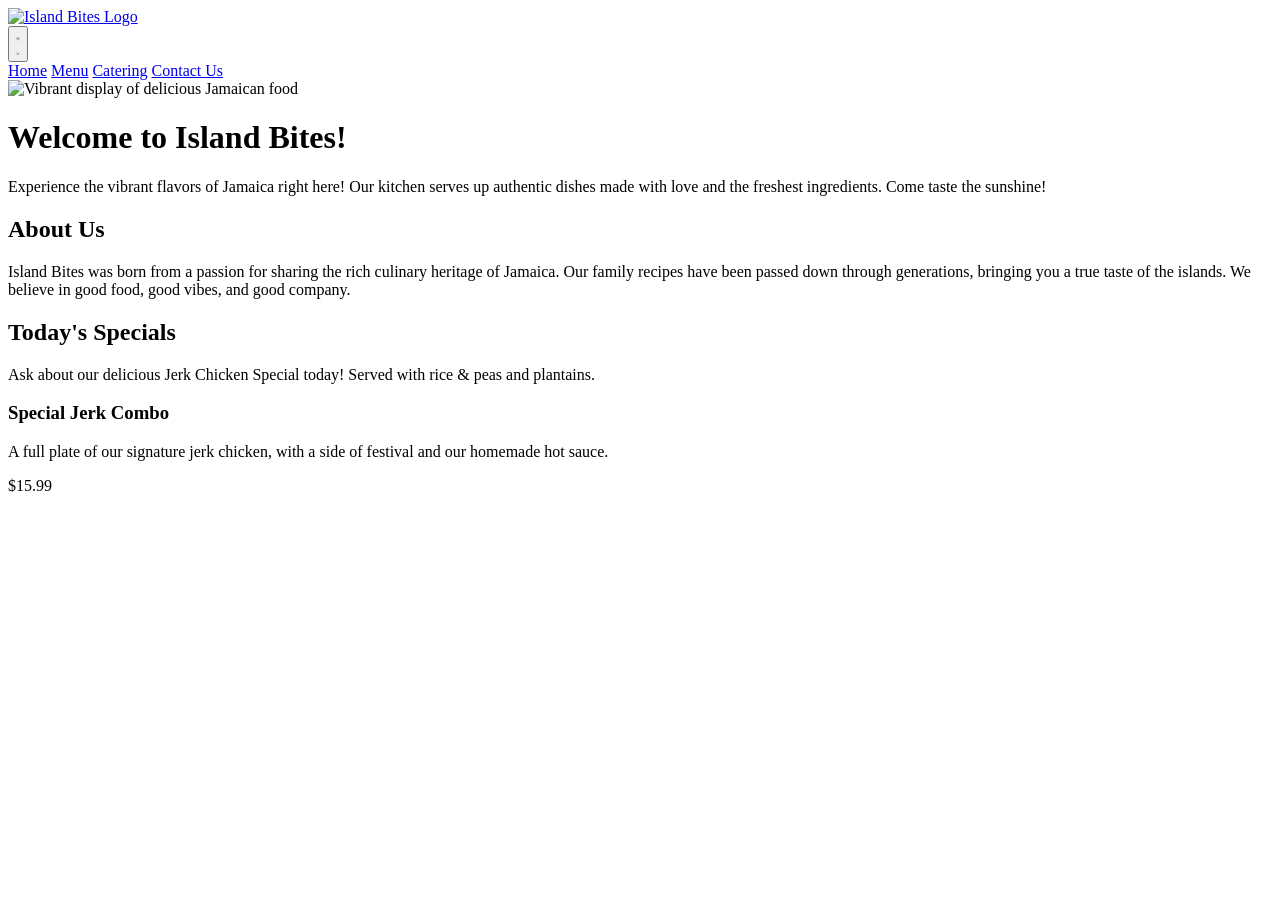
==== index.html @ 13f83a21 "I've updated the map embed on your contact page. - I replaced the previous map embed, which included" ====
<!DOCTYPE html>
<html lang="en">
<head>
    <meta charset="UTF-8">
    <meta name="viewport" content="width=device-width, initial-scale=1.0">
    <title>Jamaican Restaurant - Home</title>
    <script src="https://cdn.tailwindcss.com"></script>
    <style>
      :root {
        --brand-red: #B91C1C; /* Tailwind red-700 */
        --brand-yellow: #F59E0B; /* Tailwind amber-500 */
        --brand-green: #15803D; /* Tailwind green-700 */
        --brand-black: #000000; /* Black */
        --brand-text-dark: #1F2937; /* Tailwind gray-800 */
        --brand-nav-link: #FFFFFF; /* White */
        --brand-bg-light: #F9FAFB; /* Tailwind gray-50 */
      }
    </style>
</head>
<body class="bg-white text-[var(--brand-text-dark)] font-sans">
<nav class="bg-[var(--brand-red)] p-4 sticky top-0 z-50">
    <div class="container mx-auto flex justify-between items-center">
        <a href="index.html" class="flex-shrink-0">
            <img src="images/logo.png" alt="Island Bites Logo" class="h-10 md:h-12 w-auto">
        </a>
        <div class="md:hidden">
            <button id="hamburger-button" class="text-[var(--brand-nav-link)] focus:outline-none">
                <svg id="hamburger-icon-open" class="w-6 h-6" fill="none" stroke="currentColor" viewBox="0 0 24 24" xmlns="http://www.w3.org/2000/svg"><path stroke-linecap="round" stroke-linejoin="round" stroke-width="2" d="M4 6h16M4 12h16m-7 6h7"></path></svg>
                <svg id="hamburger-icon-close" class="w-6 h-6 hidden" fill="none" stroke="currentColor" viewBox="0 0 24 24" xmlns="http://www.w3.org/2000/svg"><path stroke-linecap="round" stroke-linejoin="round" stroke-width="2" d="M6 18L18 6M6 6l12 12"></path></svg>
            </button>
        </div>
        <div id="mobile-menu" class="hidden absolute md:static top-[68px] left-0 w-full md:w-auto md:flex md:items-center md:space-x-4 bg-[var(--brand-red)] md:bg-transparent shadow-md md:shadow-none rounded-b-lg md:rounded-none py-2 md:py-0 z-40">
            <a href="index.html" class="block md:inline-block text-[var(--brand-nav-link)] hover:text-[var(--brand-yellow)] px-4 py-2 md:px-2">Home</a>
            <a href="menu.html" class="block md:inline-block text-[var(--brand-nav-link)] hover:text-[var(--brand-yellow)] px-4 py-2 md:px-2">Menu</a>
            <a href="catering.html" class="block md:inline-block text-[var(--brand-nav-link)] hover:text-[var(--brand-yellow)] px-4 py-2 md:px-2">Catering</a>
            <a href="contact.html" class="block md:inline-block text-[var(--brand-nav-link)] hover:text-[var(--brand-yellow)] px-4 py-2 md:px-2">Contact Us</a>
        </div>
    </div>
</nav>

    <div class="container mx-auto p-4 md:p-8 shadow-lg bg-white my-4">
        <img src="images/home_banner.jpg" alt="Vibrant display of delicious Jamaican food" class="w-full h-48 md:h-64 lg:h-80 object-cover rounded-lg shadow-md mb-8">
        <h1 class="text-4xl font-bold text-[var(--brand-red)] mb-6 text-center">Welcome to Island Bites!</h1>
        <p class="text-lg text-center mb-8">Experience the vibrant flavors of Jamaica right here! Our kitchen serves up authentic dishes made with love and the freshest ingredients. Come taste the sunshine!</p>

        <section id="about-us" class="mb-8 md:mb-12">
            <h2 class="text-3xl font-semibold text-[var(--brand-red)] mb-4 border-b-2 border-[var(--brand-yellow)] pb-2">About Us</h2>
            <p class="leading-relaxed mb-4">Island Bites was born from a passion for sharing the rich culinary heritage of Jamaica. Our family recipes have been passed down through generations, bringing you a true taste of the islands. We believe in good food, good vibes, and good company.</p>
        </section>

        <section id="specials" class="mb-8 md:mb-12">
            <h2 class="text-3xl font-semibold text-[var(--brand-red)] mb-4 border-b-2 border-[var(--brand-yellow)] pb-2">Today's Specials</h2>
            <p class="leading-relaxed mb-4">Ask about our delicious Jerk Chicken Special today! Served with rice & peas and plantains.</p>
            <div class="bg-[var(--brand-bg-light)] p-6 rounded-lg shadow-md border-l-4 border-[var(--brand-green)]">
                <h3 class="text-2xl font-bold text-[var(--brand-red)] mb-2">Special Jerk Combo</h3>
                <p class="mb-2">A full plate of our signature jerk chicken, with a side of festival and our homemade hot sauce.</p>
                <p class="font-semibold text-lg">$15.99</p>
            </div>
        </section>
    </div>
    <script src="script.js"></script>
</body>
</html>
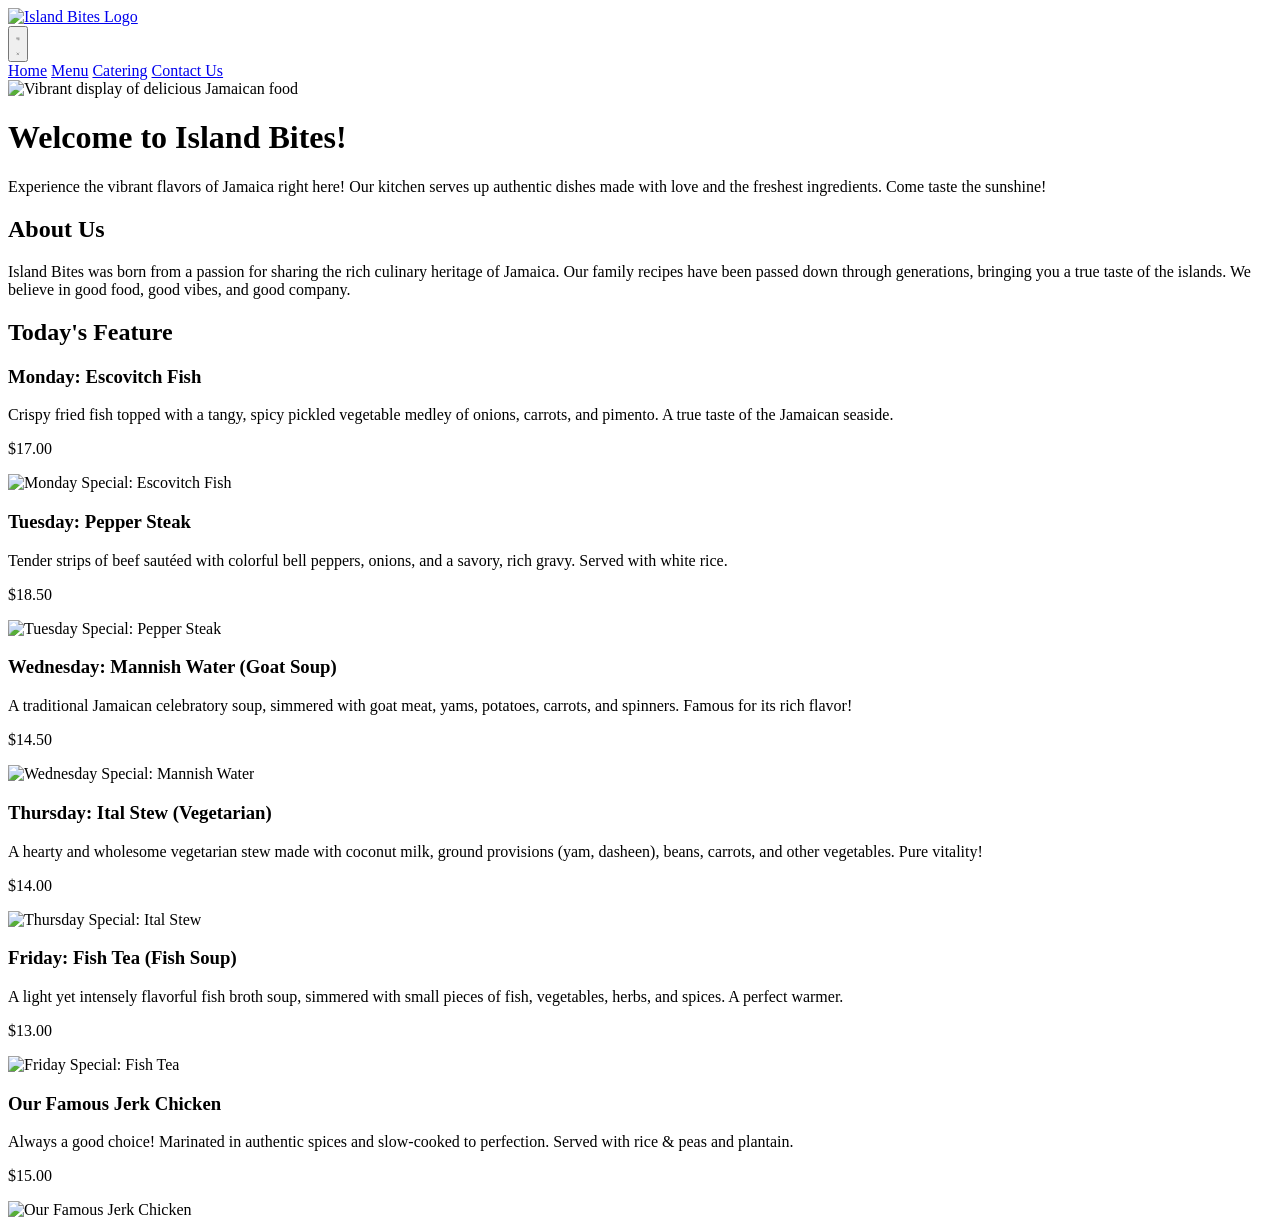
==== commit 6b7e66a9: "Redesign layout for 'Today's Feature' specials on homepage. - Updates each daily special item in ind" ====
--- a/index.html
+++ b/index.html
@@ -49,12 +49,76 @@
         </section>
 
         <section id="specials" class="mb-8 md:mb-12">
-            <h2 class="text-3xl font-semibold text-[var(--brand-red)] mb-4 border-b-2 border-[var(--brand-yellow)] pb-2">Today's Specials</h2>
-            <p class="leading-relaxed mb-4">Ask about our delicious Jerk Chicken Special today! Served with rice & peas and plantains.</p>
-            <div class="bg-[var(--brand-bg-light)] p-6 rounded-lg shadow-md border-l-4 border-[var(--brand-green)]">
-                <h3 class="text-2xl font-bold text-[var(--brand-red)] mb-2">Special Jerk Combo</h3>
-                <p class="mb-2">A full plate of our signature jerk chicken, with a side of festival and our homemade hot sauce.</p>
-                <p class="font-semibold text-lg">$15.99</p>
+            <h2 class="text-3xl font-semibold text-[var(--brand-red)] mb-6 border-b-2 border-[var(--brand-yellow)] pb-3 text-center">Today's Feature</h2>
+            <!-- MONDAY -->
+            <div id="special-monday" class="daily-special hidden bg-[var(--brand-bg-light)] p-4 md:p-6 rounded-lg shadow-lg border-l-4 border-[var(--brand-green)] mb-6 flex flex-col md:flex-row items-center md:space-x-6">
+                <div class="flex-grow text-center md:text-left w-full md:w-auto mb-4 md:mb-0 order-2 md:order-1"> 
+                    <h3 class="text-2xl md:text-3xl font-bold text-[var(--brand-red)] mb-2">Monday: Escovitch Fish</h3>
+                    <p class="text-sm text-[var(--brand-text-dark)] opacity-90 mb-3">Crispy fried fish topped with a tangy, spicy pickled vegetable medley of onions, carrots, and pimento. A true taste of the Jamaican seaside.</p>
+                    <p class="font-semibold text-xl md:text-2xl text-[var(--brand-red)] mt-2">$17.00</p> 
+                </div>
+                <div class="w-full md:w-1/3 lg:w-1/4 flex-shrink-0 order-1 md:order-2"> 
+                    <img src="images/escovitch_fish.jpg" alt="Monday Special: Escovitch Fish" class="w-full h-48 md:h-56 object-cover rounded-md shadow"> 
+                </div>
+            </div>
+
+            <!-- TUESDAY -->
+            <div id="special-tuesday" class="daily-special hidden bg-[var(--brand-bg-light)] p-4 md:p-6 rounded-lg shadow-lg border-l-4 border-[var(--brand-green)] mb-6 flex flex-col md:flex-row items-center md:space-x-6">
+                <div class="flex-grow text-center md:text-left w-full md:w-auto mb-4 md:mb-0 order-2 md:order-1">
+                    <h3 class="text-2xl md:text-3xl font-bold text-[var(--brand-red)] mb-2">Tuesday: Pepper Steak</h3>
+                    <p class="text-sm text-[var(--brand-text-dark)] opacity-90 mb-3">Tender strips of beef sautéed with colorful bell peppers, onions, and a savory, rich gravy. Served with white rice.</p>
+                    <p class="font-semibold text-xl md:text-2xl text-[var(--brand-red)] mt-2">$18.50</p>
+                </div>
+                <div class="w-full md:w-1/3 lg:w-1/4 flex-shrink-0 order-1 md:order-2">
+                    <img src="images/pepper_steak.jpg" alt="Tuesday Special: Pepper Steak" class="w-full h-48 md:h-56 object-cover rounded-md shadow">
+                </div>
+            </div>
+
+            <!-- WEDNESDAY -->
+            <div id="special-wednesday" class="daily-special hidden bg-[var(--brand-bg-light)] p-4 md:p-6 rounded-lg shadow-lg border-l-4 border-[var(--brand-green)] mb-6 flex flex-col md:flex-row items-center md:space-x-6">
+                <div class="flex-grow text-center md:text-left w-full md:w-auto mb-4 md:mb-0 order-2 md:order-1">
+                    <h3 class="text-2xl md:text-3xl font-bold text-[var(--brand-red)] mb-2">Wednesday: Mannish Water (Goat Soup)</h3>
+                    <p class="text-sm text-[var(--brand-text-dark)] opacity-90 mb-3">A traditional Jamaican celebratory soup, simmered with goat meat, yams, potatoes, carrots, and spinners. Famous for its rich flavor!</p>
+                    <p class="font-semibold text-xl md:text-2xl text-[var(--brand-red)] mt-2">$14.50</p>
+                </div>
+                <div class="w-full md:w-1/3 lg:w-1/4 flex-shrink-0 order-1 md:order-2">
+                    <img src="images/mannish_water.jpg" alt="Wednesday Special: Mannish Water" class="w-full h-48 md:h-56 object-cover rounded-md shadow">
+                </div>
+            </div>
+
+            <!-- THURSDAY -->
+            <div id="special-thursday" class="daily-special hidden bg-[var(--brand-bg-light)] p-4 md:p-6 rounded-lg shadow-lg border-l-4 border-[var(--brand-green)] mb-6 flex flex-col md:flex-row items-center md:space-x-6">
+                <div class="flex-grow text-center md:text-left w-full md:w-auto mb-4 md:mb-0 order-2 md:order-1">
+                    <h3 class="text-2xl md:text-3xl font-bold text-[var(--brand-red)] mb-2">Thursday: Ital Stew (Vegetarian)</h3>
+                    <p class="text-sm text-[var(--brand-text-dark)] opacity-90 mb-3">A hearty and wholesome vegetarian stew made with coconut milk, ground provisions (yam, dasheen), beans, carrots, and other vegetables. Pure vitality!</p>
+                    <p class="font-semibold text-xl md:text-2xl text-[var(--brand-red)] mt-2">$14.00</p>
+                </div>
+                <div class="w-full md:w-1/3 lg:w-1/4 flex-shrink-0 order-1 md:order-2">
+                    <img src="images/ital_stew.jpg" alt="Thursday Special: Ital Stew" class="w-full h-48 md:h-56 object-cover rounded-md shadow">
+                </div>
+            </div>
+
+            <!-- FRIDAY -->
+            <div id="special-friday" class="daily-special hidden bg-[var(--brand-bg-light)] p-4 md:p-6 rounded-lg shadow-lg border-l-4 border-[var(--brand-green)] mb-6 flex flex-col md:flex-row items-center md:space-x-6">
+                <div class="flex-grow text-center md:text-left w-full md:w-auto mb-4 md:mb-0 order-2 md:order-1">
+                    <h3 class="text-2xl md:text-3xl font-bold text-[var(--brand-red)] mb-2">Friday: Fish Tea (Fish Soup)</h3>
+                    <p class="text-sm text-[var(--brand-text-dark)] opacity-90 mb-3">A light yet intensely flavorful fish broth soup, simmered with small pieces of fish, vegetables, herbs, and spices. A perfect warmer.</p>
+                    <p class="font-semibold text-xl md:text-2xl text-[var(--brand-red)] mt-2">$13.00</p>
+                </div>
+                <div class="w-full md:w-1/3 lg:w-1/4 flex-shrink-0 order-1 md:order-2">
+                    <img src="images/fish_tea.jpg" alt="Friday Special: Fish Tea" class="w-full h-48 md:h-56 object-cover rounded-md shadow">
+                </div>
+            </div>
+            
+            <div id="special-default" class="daily-special hidden bg-[var(--brand-bg-light)] p-4 md:p-6 rounded-lg shadow-lg border-l-4 border-[var(--brand-green)] mb-6 flex flex-col md:flex-row items-center md:space-x-6">
+                <div class="flex-grow text-center md:text-left w-full md:w-auto mb-4 md:mb-0 order-2 md:order-1">
+                    <h3 class="text-2xl md:text-3xl font-bold text-[var(--brand-red)] mb-2">Our Famous Jerk Chicken</h3>
+                    <p class="text-sm text-[var(--brand-text-dark)] opacity-90 mb-3">Always a good choice! Marinated in authentic spices and slow-cooked to perfection. Served with rice & peas and plantain.</p>
+                    <p class="font-semibold text-xl md:text-2xl text-[var(--brand-red)] mt-2">$15.00</p>
+                </div>
+                <div class="w-full md:w-1/3 lg:w-1/4 flex-shrink-0 order-1 md:order-2">
+                    <img src="images/jerk_chicken_special.jpg" alt="Our Famous Jerk Chicken" class="w-full h-48 md:h-56 object-cover rounded-md shadow">
+                </div>
             </div>
         </section>
     </div>
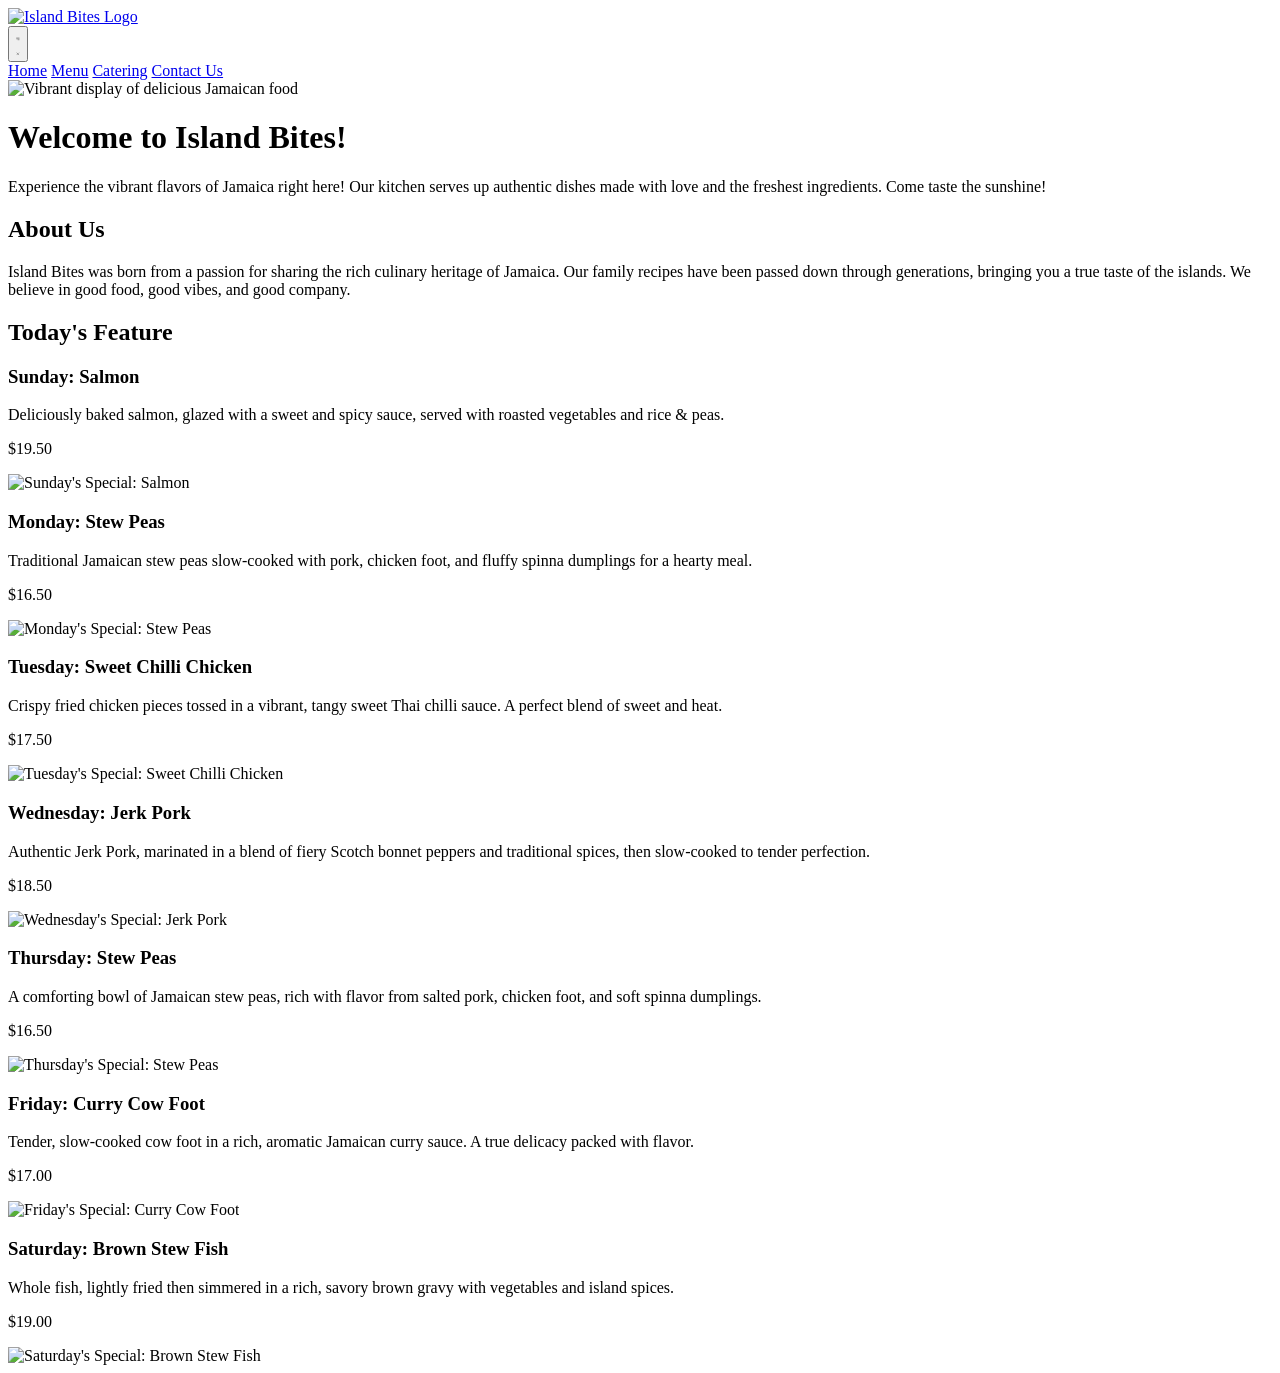
==== commit d3f85ebf: "Here's how I'll update the homepage 'Today's Feature' to a 7-day cycle: - In `index.html`:     - I'l" ====
--- a/index.html
+++ b/index.html
@@ -50,74 +50,81 @@
 
         <section id="specials" class="mb-8 md:mb-12">
             <h2 class="text-3xl font-semibold text-[var(--brand-red)] mb-6 border-b-2 border-[var(--brand-yellow)] pb-3 text-center">Today's Feature</h2>
+            <!-- SUNDAY -->
+            <div id="special-sunday" class="daily-special hidden bg-[var(--brand-bg-light)] p-4 md:p-6 rounded-lg shadow-lg border-l-4 border-[var(--brand-green)] mb-6 flex flex-col md:flex-row items-center md:space-x-6">
+                <div class="flex-grow text-center md:text-left w-full md:w-auto mb-4 md:mb-0 order-2 md:order-1">
+                    <h3 class="text-2xl md:text-3xl font-bold text-[var(--brand-red)] mb-2">Sunday: Salmon</h3>
+                    <p class="text-sm text-[var(--brand-text-dark)] opacity-90 mb-3">Deliciously baked salmon, glazed with a sweet and spicy sauce, served with roasted vegetables and rice & peas.</p>
+                    <p class="font-semibold text-xl md:text-2xl text-[var(--brand-red)] mt-2">$19.50</p>
+                </div>
+                <div class="w-full md:w-1/3 lg:w-1/4 flex-shrink-0 order-1 md:order-2">
+                    <img src="images/special_salmon.jpg" alt="Sunday's Special: Salmon" class="w-full h-48 md:h-56 object-cover rounded-md shadow">
+                </div>
+            </div>
             <!-- MONDAY -->
             <div id="special-monday" class="daily-special hidden bg-[var(--brand-bg-light)] p-4 md:p-6 rounded-lg shadow-lg border-l-4 border-[var(--brand-green)] mb-6 flex flex-col md:flex-row items-center md:space-x-6">
-                <div class="flex-grow text-center md:text-left w-full md:w-auto mb-4 md:mb-0 order-2 md:order-1"> 
-                    <h3 class="text-2xl md:text-3xl font-bold text-[var(--brand-red)] mb-2">Monday: Escovitch Fish</h3>
-                    <p class="text-sm text-[var(--brand-text-dark)] opacity-90 mb-3">Crispy fried fish topped with a tangy, spicy pickled vegetable medley of onions, carrots, and pimento. A true taste of the Jamaican seaside.</p>
-                    <p class="font-semibold text-xl md:text-2xl text-[var(--brand-red)] mt-2">$17.00</p> 
+                <div class="flex-grow text-center md:text-left w-full md:w-auto mb-4 md:mb-0 order-2 md:order-1">
+                    <h3 class="text-2xl md:text-3xl font-bold text-[var(--brand-red)] mb-2">Monday: Stew Peas</h3>
+                    <p class="text-sm text-[var(--brand-text-dark)] opacity-90 mb-3">Traditional Jamaican stew peas slow-cooked with pork, chicken foot, and fluffy spinna dumplings for a hearty meal.</p>
+                    <p class="font-semibold text-xl md:text-2xl text-[var(--brand-red)] mt-2">$16.50</p>
                 </div>
-                <div class="w-full md:w-1/3 lg:w-1/4 flex-shrink-0 order-1 md:order-2"> 
-                    <img src="images/escovitch_fish.jpg" alt="Monday Special: Escovitch Fish" class="w-full h-48 md:h-56 object-cover rounded-md shadow"> 
+                <div class="w-full md:w-1/3 lg:w-1/4 flex-shrink-0 order-1 md:order-2">
+                    <img src="images/special_stew_peas.jpg" alt="Monday's Special: Stew Peas" class="w-full h-48 md:h-56 object-cover rounded-md shadow">
                 </div>
             </div>
-
             <!-- TUESDAY -->
             <div id="special-tuesday" class="daily-special hidden bg-[var(--brand-bg-light)] p-4 md:p-6 rounded-lg shadow-lg border-l-4 border-[var(--brand-green)] mb-6 flex flex-col md:flex-row items-center md:space-x-6">
                 <div class="flex-grow text-center md:text-left w-full md:w-auto mb-4 md:mb-0 order-2 md:order-1">
-                    <h3 class="text-2xl md:text-3xl font-bold text-[var(--brand-red)] mb-2">Tuesday: Pepper Steak</h3>
-                    <p class="text-sm text-[var(--brand-text-dark)] opacity-90 mb-3">Tender strips of beef sautéed with colorful bell peppers, onions, and a savory, rich gravy. Served with white rice.</p>
+                    <h3 class="text-2xl md:text-3xl font-bold text-[var(--brand-red)] mb-2">Tuesday: Sweet Chilli Chicken</h3>
+                    <p class="text-sm text-[var(--brand-text-dark)] opacity-90 mb-3">Crispy fried chicken pieces tossed in a vibrant, tangy sweet Thai chilli sauce. A perfect blend of sweet and heat.</p>
+                    <p class="font-semibold text-xl md:text-2xl text-[var(--brand-red)] mt-2">$17.50</p>
+                </div>
+                <div class="w-full md:w-1/3 lg:w-1/4 flex-shrink-0 order-1 md:order-2">
+                    <img src="images/special_sweet_chilli_chicken.jpg" alt="Tuesday's Special: Sweet Chilli Chicken" class="w-full h-48 md:h-56 object-cover rounded-md shadow">
+                </div>
+            </div>
+            <!-- WEDNESDAY -->
+            <div id="special-wednesday" class="daily-special hidden bg-[var(--brand-bg-light)] p-4 md:p-6 rounded-lg shadow-lg border-l-4 border-[var(--brand-green)] mb-6 flex flex-col md:flex-row items-center md:space-x-6">
+                <div class="flex-grow text-center md:text-left w-full md:w-auto mb-4 md:mb-0 order-2 md:order-1">
+                    <h3 class="text-2xl md:text-3xl font-bold text-[var(--brand-red)] mb-2">Wednesday: Jerk Pork</h3>
+                    <p class="text-sm text-[var(--brand-text-dark)] opacity-90 mb-3">Authentic Jerk Pork, marinated in a blend of fiery Scotch bonnet peppers and traditional spices, then slow-cooked to tender perfection.</p>
                     <p class="font-semibold text-xl md:text-2xl text-[var(--brand-red)] mt-2">$18.50</p>
                 </div>
                 <div class="w-full md:w-1/3 lg:w-1/4 flex-shrink-0 order-1 md:order-2">
-                    <img src="images/pepper_steak.jpg" alt="Tuesday Special: Pepper Steak" class="w-full h-48 md:h-56 object-cover rounded-md shadow">
+                    <img src="images/special_jerk_pork.jpg" alt="Wednesday's Special: Jerk Pork" class="w-full h-48 md:h-56 object-cover rounded-md shadow">
                 </div>
             </div>
-
-            <!-- WEDNESDAY -->
-            <div id="special-wednesday" class="daily-special hidden bg-[var(--brand-bg-light)] p-4 md:p-6 rounded-lg shadow-lg border-l-4 border-[var(--brand-green)] mb-6 flex flex-col md:flex-row items-center md:space-x-6">
-                <div class="flex-grow text-center md:text-left w-full md:w-auto mb-4 md:mb-0 order-2 md:order-1">
-                    <h3 class="text-2xl md:text-3xl font-bold text-[var(--brand-red)] mb-2">Wednesday: Mannish Water (Goat Soup)</h3>
-                    <p class="text-sm text-[var(--brand-text-dark)] opacity-90 mb-3">A traditional Jamaican celebratory soup, simmered with goat meat, yams, potatoes, carrots, and spinners. Famous for its rich flavor!</p>
-                    <p class="font-semibold text-xl md:text-2xl text-[var(--brand-red)] mt-2">$14.50</p>
-                </div>
-                <div class="w-full md:w-1/3 lg:w-1/4 flex-shrink-0 order-1 md:order-2">
-                    <img src="images/mannish_water.jpg" alt="Wednesday Special: Mannish Water" class="w-full h-48 md:h-56 object-cover rounded-md shadow">
-                </div>
-            </div>
-
             <!-- THURSDAY -->
             <div id="special-thursday" class="daily-special hidden bg-[var(--brand-bg-light)] p-4 md:p-6 rounded-lg shadow-lg border-l-4 border-[var(--brand-green)] mb-6 flex flex-col md:flex-row items-center md:space-x-6">
                 <div class="flex-grow text-center md:text-left w-full md:w-auto mb-4 md:mb-0 order-2 md:order-1">
-                    <h3 class="text-2xl md:text-3xl font-bold text-[var(--brand-red)] mb-2">Thursday: Ital Stew (Vegetarian)</h3>
-                    <p class="text-sm text-[var(--brand-text-dark)] opacity-90 mb-3">A hearty and wholesome vegetarian stew made with coconut milk, ground provisions (yam, dasheen), beans, carrots, and other vegetables. Pure vitality!</p>
-                    <p class="font-semibold text-xl md:text-2xl text-[var(--brand-red)] mt-2">$14.00</p>
+                    <h3 class="text-2xl md:text-3xl font-bold text-[var(--brand-red)] mb-2">Thursday: Stew Peas</h3>
+                    <p class="text-sm text-[var(--brand-text-dark)] opacity-90 mb-3">A comforting bowl of Jamaican stew peas, rich with flavor from salted pork, chicken foot, and soft spinna dumplings.</p>
+                    <p class="font-semibold text-xl md:text-2xl text-[var(--brand-red)] mt-2">$16.50</p>
                 </div>
                 <div class="w-full md:w-1/3 lg:w-1/4 flex-shrink-0 order-1 md:order-2">
-                    <img src="images/ital_stew.jpg" alt="Thursday Special: Ital Stew" class="w-full h-48 md:h-56 object-cover rounded-md shadow">
+                    <img src="images/special_stew_peas_thurs.jpg" alt="Thursday's Special: Stew Peas" class="w-full h-48 md:h-56 object-cover rounded-md shadow">
                 </div>
             </div>
-
             <!-- FRIDAY -->
             <div id="special-friday" class="daily-special hidden bg-[var(--brand-bg-light)] p-4 md:p-6 rounded-lg shadow-lg border-l-4 border-[var(--brand-green)] mb-6 flex flex-col md:flex-row items-center md:space-x-6">
                 <div class="flex-grow text-center md:text-left w-full md:w-auto mb-4 md:mb-0 order-2 md:order-1">
-                    <h3 class="text-2xl md:text-3xl font-bold text-[var(--brand-red)] mb-2">Friday: Fish Tea (Fish Soup)</h3>
-                    <p class="text-sm text-[var(--brand-text-dark)] opacity-90 mb-3">A light yet intensely flavorful fish broth soup, simmered with small pieces of fish, vegetables, herbs, and spices. A perfect warmer.</p>
-                    <p class="font-semibold text-xl md:text-2xl text-[var(--brand-red)] mt-2">$13.00</p>
+                    <h3 class="text-2xl md:text-3xl font-bold text-[var(--brand-red)] mb-2">Friday: Curry Cow Foot</h3>
+                    <p class="text-sm text-[var(--brand-text-dark)] opacity-90 mb-3">Tender, slow-cooked cow foot in a rich, aromatic Jamaican curry sauce. A true delicacy packed with flavor.</p>
+                    <p class="font-semibold text-xl md:text-2xl text-[var(--brand-red)] mt-2">$17.00</p>
                 </div>
                 <div class="w-full md:w-1/3 lg:w-1/4 flex-shrink-0 order-1 md:order-2">
-                    <img src="images/fish_tea.jpg" alt="Friday Special: Fish Tea" class="w-full h-48 md:h-56 object-cover rounded-md shadow">
+                    <img src="images/special_curry_cow_foot.jpg" alt="Friday's Special: Curry Cow Foot" class="w-full h-48 md:h-56 object-cover rounded-md shadow">
                 </div>
             </div>
-            
-            <div id="special-default" class="daily-special hidden bg-[var(--brand-bg-light)] p-4 md:p-6 rounded-lg shadow-lg border-l-4 border-[var(--brand-green)] mb-6 flex flex-col md:flex-row items-center md:space-x-6">
+            <!-- SATURDAY -->
+            <div id="special-saturday" class="daily-special hidden bg-[var(--brand-bg-light)] p-4 md:p-6 rounded-lg shadow-lg border-l-4 border-[var(--brand-green)] mb-6 flex flex-col md:flex-row items-center md:space-x-6">
                 <div class="flex-grow text-center md:text-left w-full md:w-auto mb-4 md:mb-0 order-2 md:order-1">
-                    <h3 class="text-2xl md:text-3xl font-bold text-[var(--brand-red)] mb-2">Our Famous Jerk Chicken</h3>
-                    <p class="text-sm text-[var(--brand-text-dark)] opacity-90 mb-3">Always a good choice! Marinated in authentic spices and slow-cooked to perfection. Served with rice & peas and plantain.</p>
-                    <p class="font-semibold text-xl md:text-2xl text-[var(--brand-red)] mt-2">$15.00</p>
+                    <h3 class="text-2xl md:text-3xl font-bold text-[var(--brand-red)] mb-2">Saturday: Brown Stew Fish</h3>
+                    <p class="text-sm text-[var(--brand-text-dark)] opacity-90 mb-3">Whole fish, lightly fried then simmered in a rich, savory brown gravy with vegetables and island spices.</p>
+                    <p class="font-semibold text-xl md:text-2xl text-[var(--brand-red)] mt-2">$19.00</p>
                 </div>
                 <div class="w-full md:w-1/3 lg:w-1/4 flex-shrink-0 order-1 md:order-2">
-                    <img src="images/jerk_chicken_special.jpg" alt="Our Famous Jerk Chicken" class="w-full h-48 md:h-56 object-cover rounded-md shadow">
+                    <img src="images/special_brown_stew_fish.jpg" alt="Saturday's Special: Brown Stew Fish" class="w-full h-48 md:h-56 object-cover rounded-md shadow">
                 </div>
             </div>
         </section>
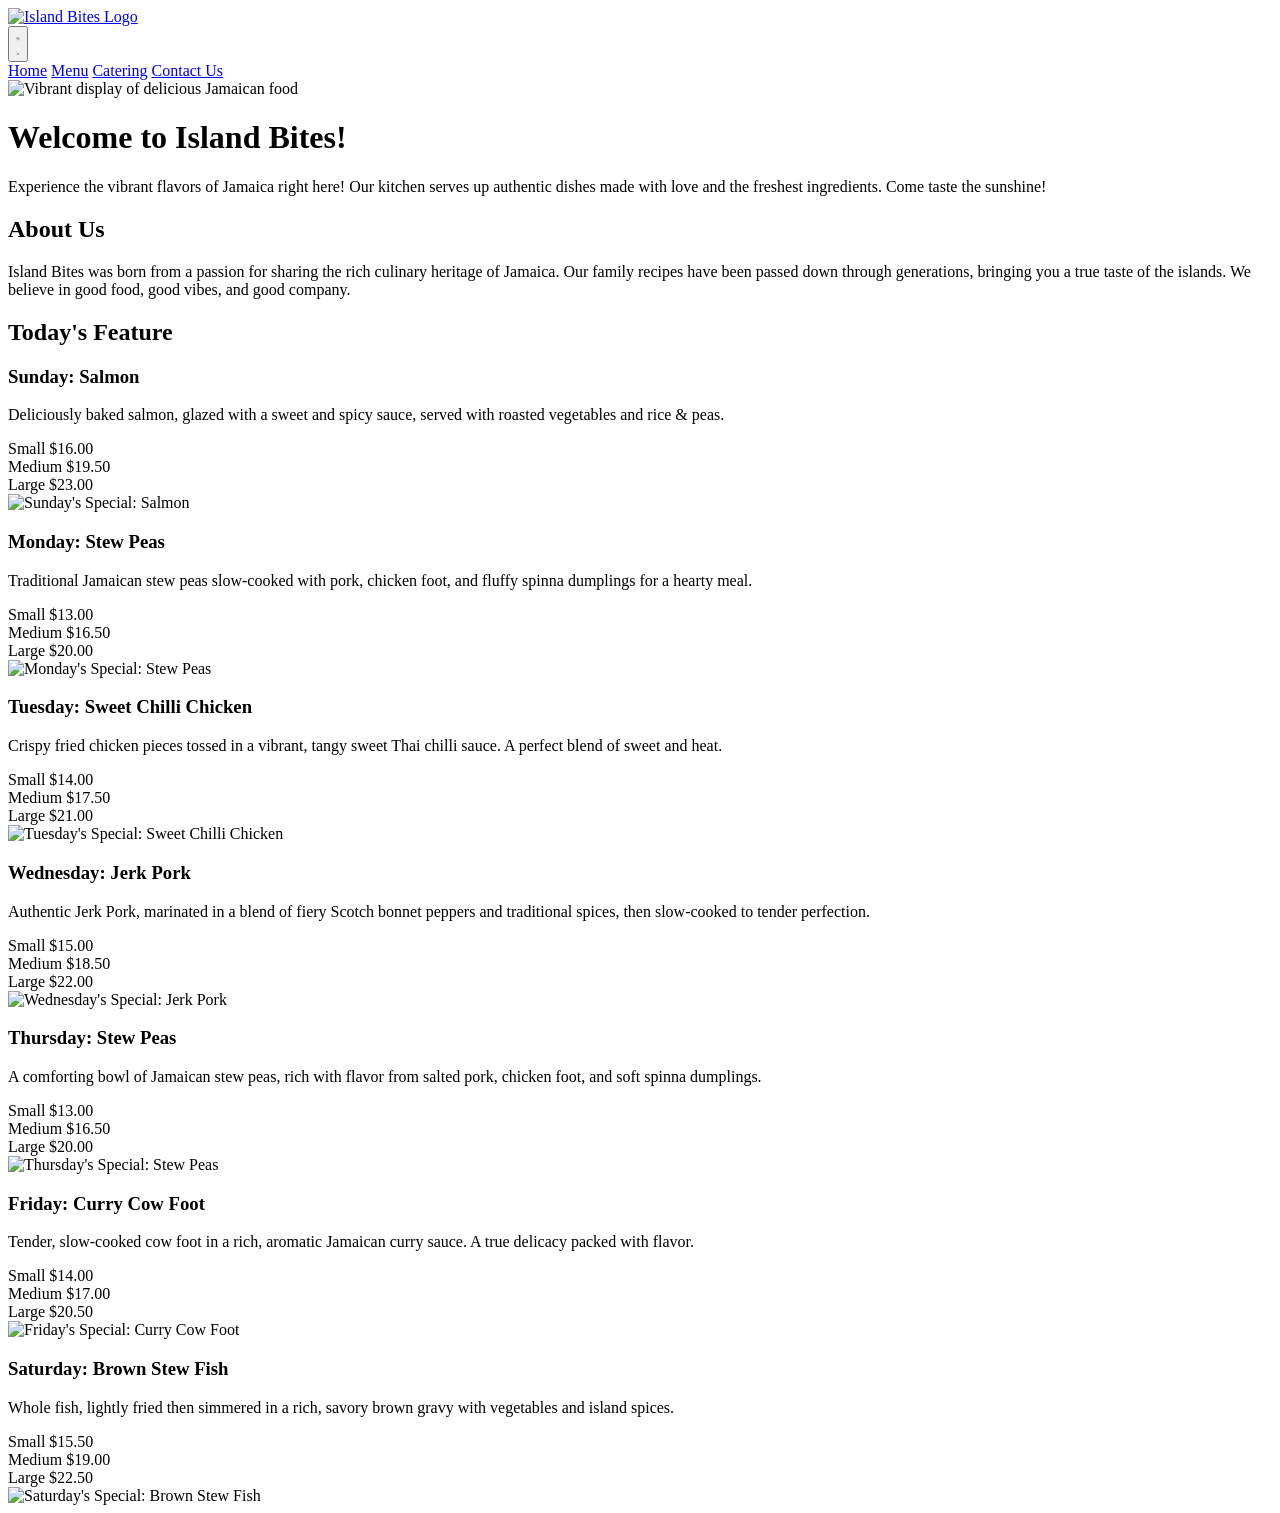
==== commit 25ee885b: "I will update the homepage specials to include S/M/L sizes. - I'll modify the 7 daily 'Today's Featu" ====
--- a/index.html
+++ b/index.html
@@ -55,7 +55,20 @@
                 <div class="flex-grow text-center md:text-left w-full md:w-auto mb-4 md:mb-0 order-2 md:order-1">
                     <h3 class="text-2xl md:text-3xl font-bold text-[var(--brand-red)] mb-2">Sunday: Salmon</h3>
                     <p class="text-sm text-[var(--brand-text-dark)] opacity-90 mb-3">Deliciously baked salmon, glazed with a sweet and spicy sauce, served with roasted vegetables and rice & peas.</p>
-                    <p class="font-semibold text-xl md:text-2xl text-[var(--brand-red)] mt-2">$19.50</p>
+                    <div class="mt-4 pt-3 border-t border-gray-300">
+                        <div class="flex justify-between items-center mb-1">
+                            <span class="font-semibold text-md text-gray-700">Small</span>
+                            <span class="font-bold text-md text-[var(--brand-red)]">$16.00</span>
+                        </div>
+                        <div class="flex justify-between items-center mb-1">
+                            <span class="font-semibold text-md text-gray-700">Medium</span>
+                            <span class="font-bold text-md text-[var(--brand-red)]">$19.50</span>
+                        </div>
+                        <div class="flex justify-between items-center">
+                            <span class="font-semibold text-lg text-gray-700">Large</span>
+                            <span class="font-bold text-lg text-[var(--brand-red)]">$23.00</span>
+                        </div>
+                    </div>
                 </div>
                 <div class="w-full md:w-1/3 lg:w-1/4 flex-shrink-0 order-1 md:order-2">
                     <img src="images/special_salmon.jpg" alt="Sunday's Special: Salmon" class="w-full h-48 md:h-56 object-cover rounded-md shadow">
@@ -66,7 +79,20 @@
                 <div class="flex-grow text-center md:text-left w-full md:w-auto mb-4 md:mb-0 order-2 md:order-1">
                     <h3 class="text-2xl md:text-3xl font-bold text-[var(--brand-red)] mb-2">Monday: Stew Peas</h3>
                     <p class="text-sm text-[var(--brand-text-dark)] opacity-90 mb-3">Traditional Jamaican stew peas slow-cooked with pork, chicken foot, and fluffy spinna dumplings for a hearty meal.</p>
-                    <p class="font-semibold text-xl md:text-2xl text-[var(--brand-red)] mt-2">$16.50</p>
+                    <div class="mt-4 pt-3 border-t border-gray-300">
+                        <div class="flex justify-between items-center mb-1">
+                            <span class="font-semibold text-md text-gray-700">Small</span>
+                            <span class="font-bold text-md text-[var(--brand-red)]">$13.00</span>
+                        </div>
+                        <div class="flex justify-between items-center mb-1">
+                            <span class="font-semibold text-md text-gray-700">Medium</span>
+                            <span class="font-bold text-md text-[var(--brand-red)]">$16.50</span>
+                        </div>
+                        <div class="flex justify-between items-center">
+                            <span class="font-semibold text-lg text-gray-700">Large</span>
+                            <span class="font-bold text-lg text-[var(--brand-red)]">$20.00</span>
+                        </div>
+                    </div>
                 </div>
                 <div class="w-full md:w-1/3 lg:w-1/4 flex-shrink-0 order-1 md:order-2">
                     <img src="images/special_stew_peas.jpg" alt="Monday's Special: Stew Peas" class="w-full h-48 md:h-56 object-cover rounded-md shadow">
@@ -77,7 +103,20 @@
                 <div class="flex-grow text-center md:text-left w-full md:w-auto mb-4 md:mb-0 order-2 md:order-1">
                     <h3 class="text-2xl md:text-3xl font-bold text-[var(--brand-red)] mb-2">Tuesday: Sweet Chilli Chicken</h3>
                     <p class="text-sm text-[var(--brand-text-dark)] opacity-90 mb-3">Crispy fried chicken pieces tossed in a vibrant, tangy sweet Thai chilli sauce. A perfect blend of sweet and heat.</p>
-                    <p class="font-semibold text-xl md:text-2xl text-[var(--brand-red)] mt-2">$17.50</p>
+                    <div class="mt-4 pt-3 border-t border-gray-300">
+                        <div class="flex justify-between items-center mb-1">
+                            <span class="font-semibold text-md text-gray-700">Small</span>
+                            <span class="font-bold text-md text-[var(--brand-red)]">$14.00</span>
+                        </div>
+                        <div class="flex justify-between items-center mb-1">
+                            <span class="font-semibold text-md text-gray-700">Medium</span>
+                            <span class="font-bold text-md text-[var(--brand-red)]">$17.50</span>
+                        </div>
+                        <div class="flex justify-between items-center">
+                            <span class="font-semibold text-lg text-gray-700">Large</span>
+                            <span class="font-bold text-lg text-[var(--brand-red)]">$21.00</span>
+                        </div>
+                    </div>
                 </div>
                 <div class="w-full md:w-1/3 lg:w-1/4 flex-shrink-0 order-1 md:order-2">
                     <img src="images/special_sweet_chilli_chicken.jpg" alt="Tuesday's Special: Sweet Chilli Chicken" class="w-full h-48 md:h-56 object-cover rounded-md shadow">
@@ -88,7 +127,20 @@
                 <div class="flex-grow text-center md:text-left w-full md:w-auto mb-4 md:mb-0 order-2 md:order-1">
                     <h3 class="text-2xl md:text-3xl font-bold text-[var(--brand-red)] mb-2">Wednesday: Jerk Pork</h3>
                     <p class="text-sm text-[var(--brand-text-dark)] opacity-90 mb-3">Authentic Jerk Pork, marinated in a blend of fiery Scotch bonnet peppers and traditional spices, then slow-cooked to tender perfection.</p>
-                    <p class="font-semibold text-xl md:text-2xl text-[var(--brand-red)] mt-2">$18.50</p>
+                    <div class="mt-4 pt-3 border-t border-gray-300">
+                        <div class="flex justify-between items-center mb-1">
+                            <span class="font-semibold text-md text-gray-700">Small</span>
+                            <span class="font-bold text-md text-[var(--brand-red)]">$15.00</span>
+                        </div>
+                        <div class="flex justify-between items-center mb-1">
+                            <span class="font-semibold text-md text-gray-700">Medium</span>
+                            <span class="font-bold text-md text-[var(--brand-red)]">$18.50</span>
+                        </div>
+                        <div class="flex justify-between items-center">
+                            <span class="font-semibold text-lg text-gray-700">Large</span>
+                            <span class="font-bold text-lg text-[var(--brand-red)]">$22.00</span>
+                        </div>
+                    </div>
                 </div>
                 <div class="w-full md:w-1/3 lg:w-1/4 flex-shrink-0 order-1 md:order-2">
                     <img src="images/special_jerk_pork.jpg" alt="Wednesday's Special: Jerk Pork" class="w-full h-48 md:h-56 object-cover rounded-md shadow">
@@ -99,7 +151,20 @@
                 <div class="flex-grow text-center md:text-left w-full md:w-auto mb-4 md:mb-0 order-2 md:order-1">
                     <h3 class="text-2xl md:text-3xl font-bold text-[var(--brand-red)] mb-2">Thursday: Stew Peas</h3>
                     <p class="text-sm text-[var(--brand-text-dark)] opacity-90 mb-3">A comforting bowl of Jamaican stew peas, rich with flavor from salted pork, chicken foot, and soft spinna dumplings.</p>
-                    <p class="font-semibold text-xl md:text-2xl text-[var(--brand-red)] mt-2">$16.50</p>
+                    <div class="mt-4 pt-3 border-t border-gray-300">
+                        <div class="flex justify-between items-center mb-1">
+                            <span class="font-semibold text-md text-gray-700">Small</span>
+                            <span class="font-bold text-md text-[var(--brand-red)]">$13.00</span>
+                        </div>
+                        <div class="flex justify-between items-center mb-1">
+                            <span class="font-semibold text-md text-gray-700">Medium</span>
+                            <span class="font-bold text-md text-[var(--brand-red)]">$16.50</span>
+                        </div>
+                        <div class="flex justify-between items-center">
+                            <span class="font-semibold text-lg text-gray-700">Large</span>
+                            <span class="font-bold text-lg text-[var(--brand-red)]">$20.00</span>
+                        </div>
+                    </div>
                 </div>
                 <div class="w-full md:w-1/3 lg:w-1/4 flex-shrink-0 order-1 md:order-2">
                     <img src="images/special_stew_peas_thurs.jpg" alt="Thursday's Special: Stew Peas" class="w-full h-48 md:h-56 object-cover rounded-md shadow">
@@ -110,7 +175,20 @@
                 <div class="flex-grow text-center md:text-left w-full md:w-auto mb-4 md:mb-0 order-2 md:order-1">
                     <h3 class="text-2xl md:text-3xl font-bold text-[var(--brand-red)] mb-2">Friday: Curry Cow Foot</h3>
                     <p class="text-sm text-[var(--brand-text-dark)] opacity-90 mb-3">Tender, slow-cooked cow foot in a rich, aromatic Jamaican curry sauce. A true delicacy packed with flavor.</p>
-                    <p class="font-semibold text-xl md:text-2xl text-[var(--brand-red)] mt-2">$17.00</p>
+                    <div class="mt-4 pt-3 border-t border-gray-300">
+                        <div class="flex justify-between items-center mb-1">
+                            <span class="font-semibold text-md text-gray-700">Small</span>
+                            <span class="font-bold text-md text-[var(--brand-red)]">$14.00</span>
+                        </div>
+                        <div class="flex justify-between items-center mb-1">
+                            <span class="font-semibold text-md text-gray-700">Medium</span>
+                            <span class="font-bold text-md text-[var(--brand-red)]">$17.00</span>
+                        </div>
+                        <div class="flex justify-between items-center">
+                            <span class="font-semibold text-lg text-gray-700">Large</span>
+                            <span class="font-bold text-lg text-[var(--brand-red)]">$20.50</span>
+                        </div>
+                    </div>
                 </div>
                 <div class="w-full md:w-1/3 lg:w-1/4 flex-shrink-0 order-1 md:order-2">
                     <img src="images/special_curry_cow_foot.jpg" alt="Friday's Special: Curry Cow Foot" class="w-full h-48 md:h-56 object-cover rounded-md shadow">
@@ -121,7 +199,20 @@
                 <div class="flex-grow text-center md:text-left w-full md:w-auto mb-4 md:mb-0 order-2 md:order-1">
                     <h3 class="text-2xl md:text-3xl font-bold text-[var(--brand-red)] mb-2">Saturday: Brown Stew Fish</h3>
                     <p class="text-sm text-[var(--brand-text-dark)] opacity-90 mb-3">Whole fish, lightly fried then simmered in a rich, savory brown gravy with vegetables and island spices.</p>
-                    <p class="font-semibold text-xl md:text-2xl text-[var(--brand-red)] mt-2">$19.00</p>
+                    <div class="mt-4 pt-3 border-t border-gray-300">
+                        <div class="flex justify-between items-center mb-1">
+                            <span class="font-semibold text-md text-gray-700">Small</span>
+                            <span class="font-bold text-md text-[var(--brand-red)]">$15.50</span>
+                        </div>
+                        <div class="flex justify-between items-center mb-1">
+                            <span class="font-semibold text-md text-gray-700">Medium</span>
+                            <span class="font-bold text-md text-[var(--brand-red)]">$19.00</span>
+                        </div>
+                        <div class="flex justify-between items-center">
+                            <span class="font-semibold text-lg text-gray-700">Large</span>
+                            <span class="font-bold text-lg text-[var(--brand-red)]">$22.50</span>
+                        </div>
+                    </div>
                 </div>
                 <div class="w-full md:w-1/3 lg:w-1/4 flex-shrink-0 order-1 md:order-2">
                     <img src="images/special_brown_stew_fish.jpg" alt="Saturday's Special: Brown Stew Fish" class="w-full h-48 md:h-56 object-cover rounded-md shadow">
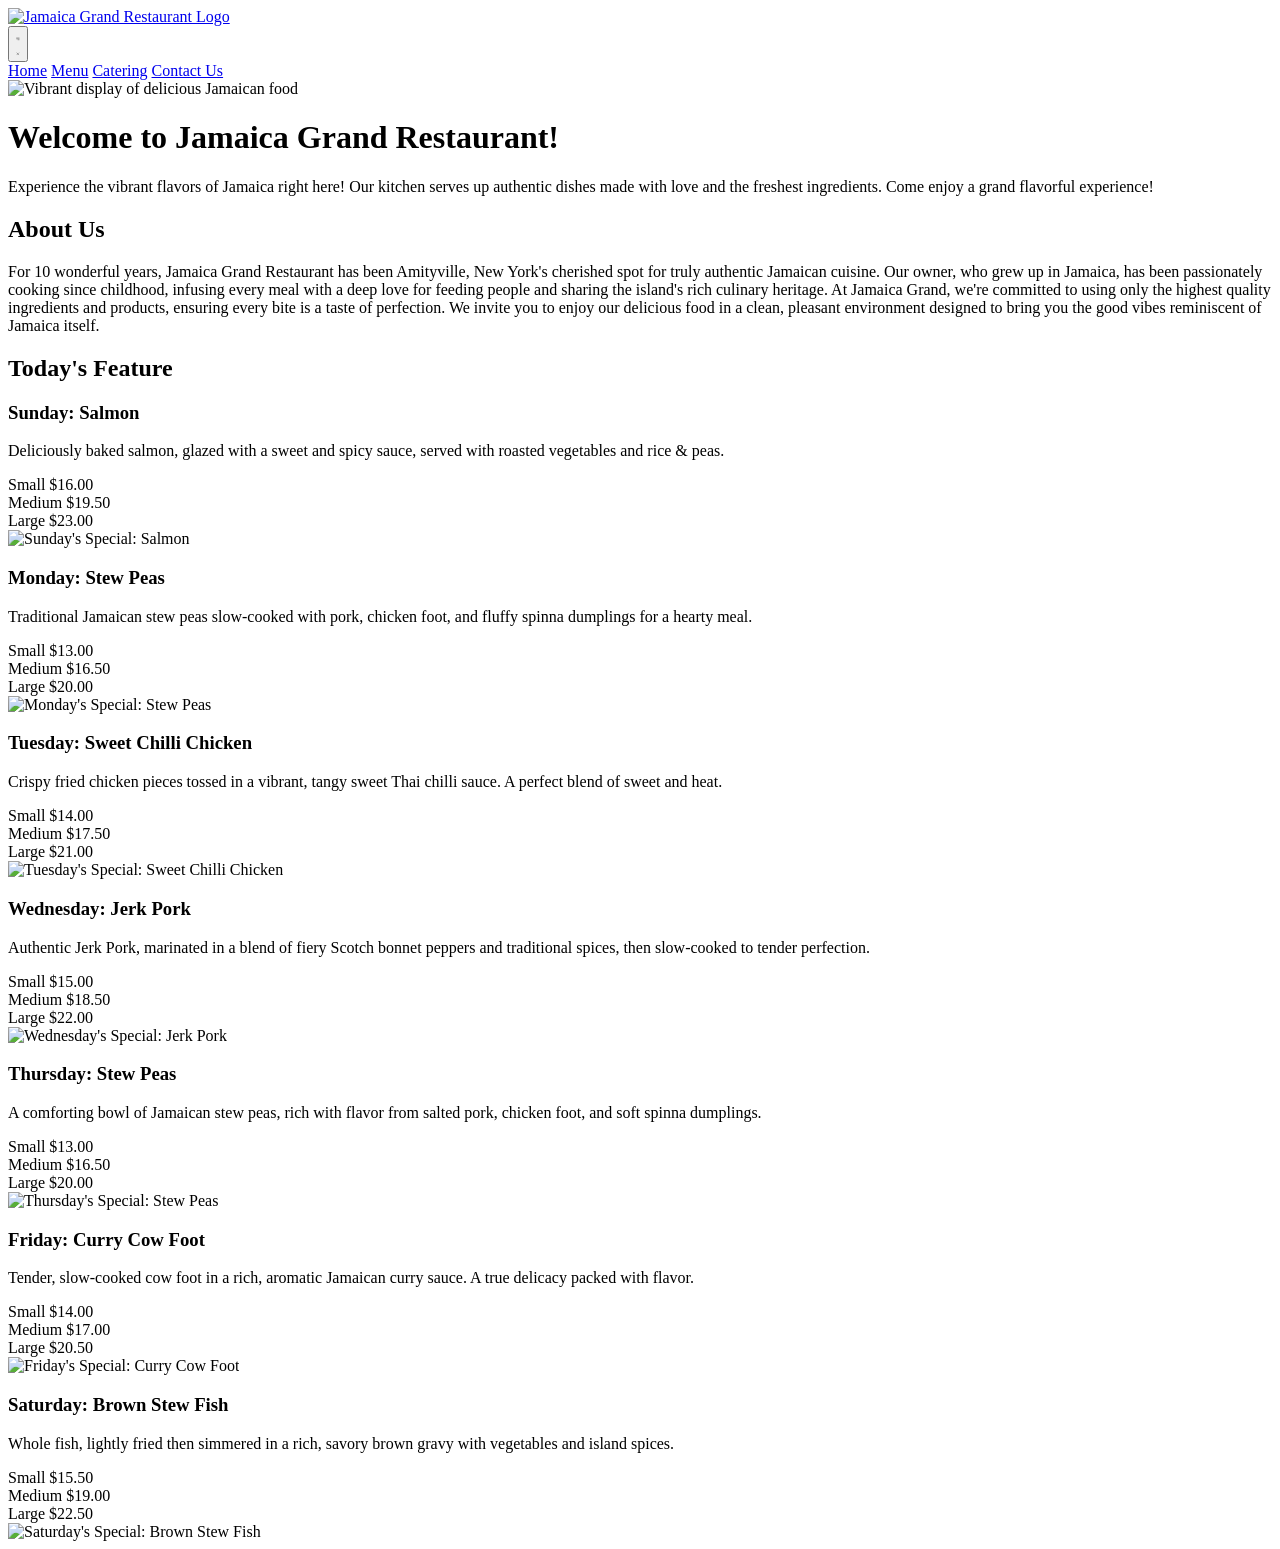
==== commit d8135b86: "I've made a comprehensive update of your menu prices and item structures. - menu.html:     - I appli" ====
--- a/index.html
+++ b/index.html
@@ -21,7 +21,7 @@
 <nav class="bg-[var(--brand-red)] p-4 sticky top-0 z-50">
     <div class="container mx-auto flex justify-between items-center">
         <a href="index.html" class="flex-shrink-0">
-            <img src="images/logo.png" alt="Island Bites Logo" class="h-10 md:h-12 w-auto">
+            <img src="images/logo.png" alt="Jamaica Grand Restaurant Logo" class="h-10 md:h-12 w-auto">
         </a>
         <div class="md:hidden">
             <button id="hamburger-button" class="text-[var(--brand-nav-link)] focus:outline-none">
@@ -40,12 +40,12 @@
 
     <div class="container mx-auto p-4 md:p-8 shadow-lg bg-white my-4">
         <img src="images/home_banner.jpg" alt="Vibrant display of delicious Jamaican food" class="w-full h-48 md:h-64 lg:h-80 object-cover rounded-lg shadow-md mb-8">
-        <h1 class="text-4xl font-bold text-[var(--brand-red)] mb-6 text-center">Welcome to Island Bites!</h1>
-        <p class="text-lg text-center mb-8">Experience the vibrant flavors of Jamaica right here! Our kitchen serves up authentic dishes made with love and the freshest ingredients. Come taste the sunshine!</p>
+        <h1 class="text-4xl font-bold text-[var(--brand-red)] mb-6 text-center">Welcome to Jamaica Grand Restaurant!</h1>
+        <p class="text-lg text-center mb-8">Experience the vibrant flavors of Jamaica right here! Our kitchen serves up authentic dishes made with love and the freshest ingredients. Come enjoy a grand flavorful experience!</p>
 
         <section id="about-us" class="mb-8 md:mb-12">
             <h2 class="text-3xl font-semibold text-[var(--brand-red)] mb-4 border-b-2 border-[var(--brand-yellow)] pb-2">About Us</h2>
-            <p class="leading-relaxed mb-4">Island Bites was born from a passion for sharing the rich culinary heritage of Jamaica. Our family recipes have been passed down through generations, bringing you a true taste of the islands. We believe in good food, good vibes, and good company.</p>
+            <p class="leading-relaxed mb-4">For 10 wonderful years, Jamaica Grand Restaurant has been Amityville, New York's cherished spot for truly authentic Jamaican cuisine. Our owner, who grew up in Jamaica, has been passionately cooking since childhood, infusing every meal with a deep love for feeding people and sharing the island's rich culinary heritage. At Jamaica Grand, we're committed to using only the highest quality ingredients and products, ensuring every bite is a taste of perfection. We invite you to enjoy our delicious food in a clean, pleasant environment designed to bring you the good vibes reminiscent of Jamaica itself.</p>
         </section>
 
         <section id="specials" class="mb-8 md:mb-12">
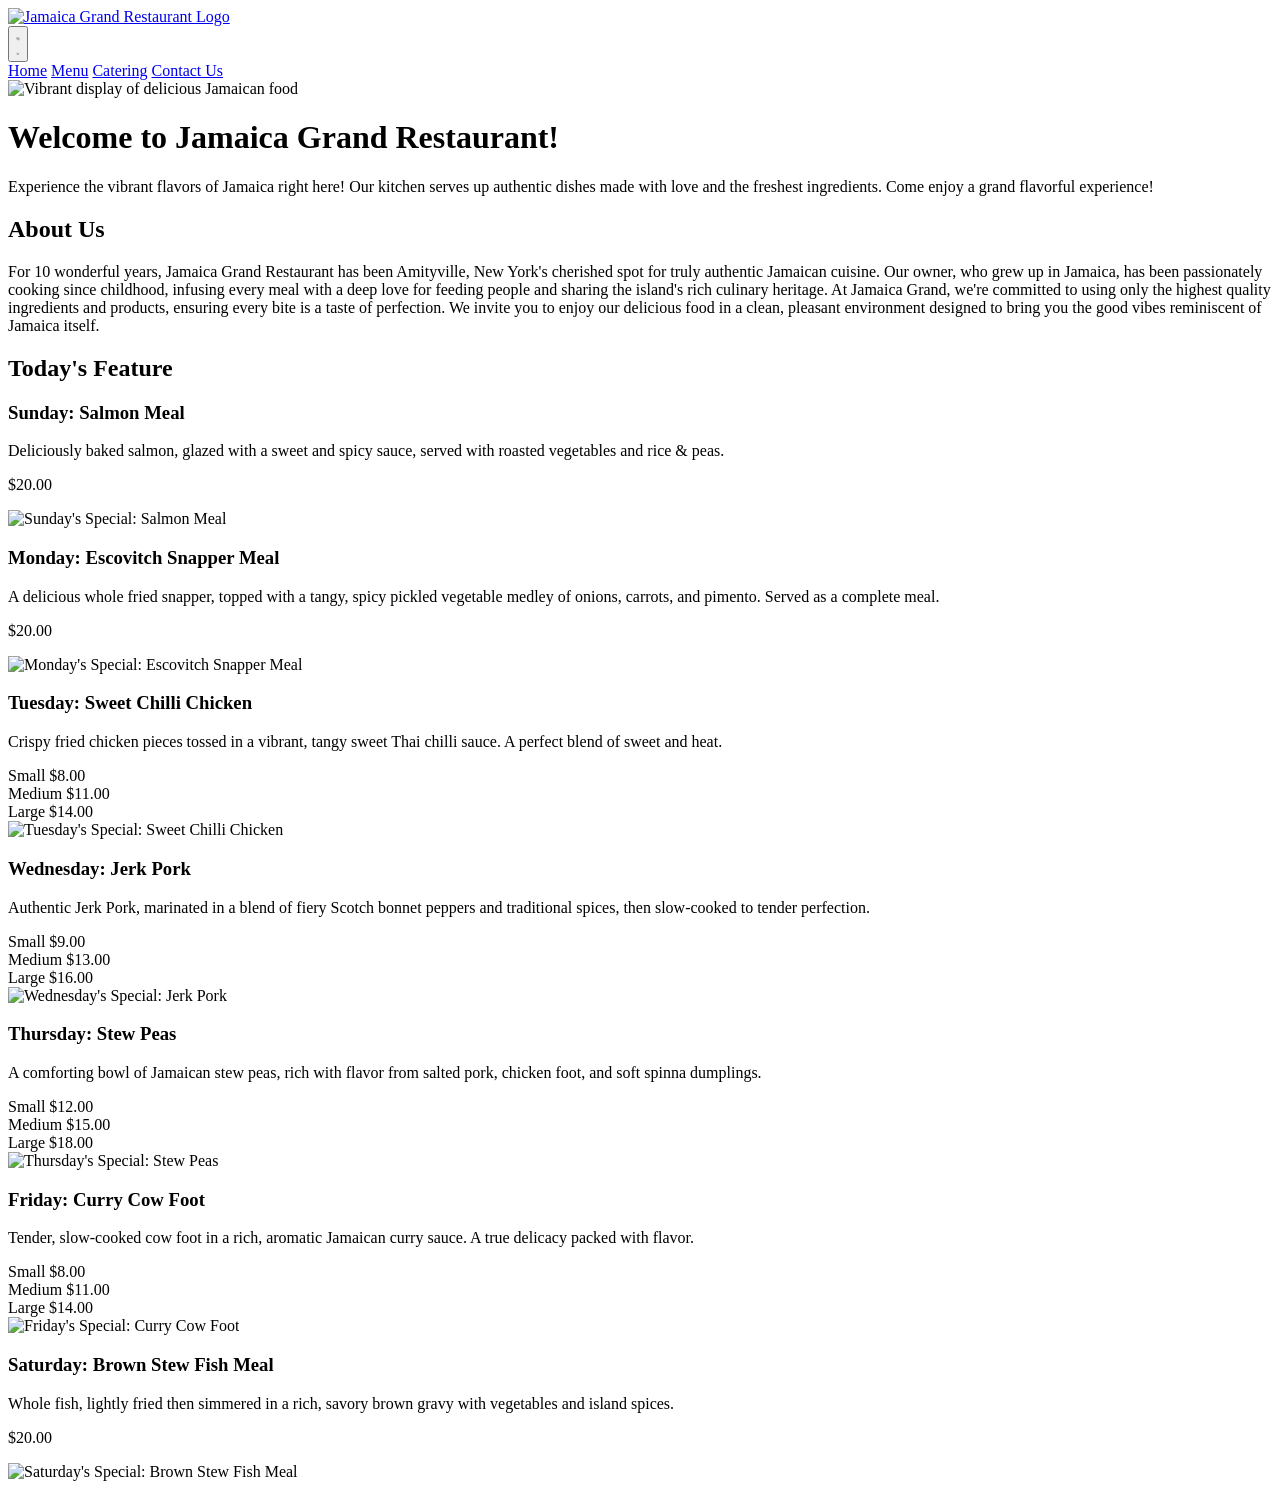
==== commit 8ef9356e: "I've built the initial structure for the catering modal and the logic for making it visible. Here's " ====
--- a/index.html
+++ b/index.html
@@ -53,49 +53,23 @@
             <!-- SUNDAY -->
             <div id="special-sunday" class="daily-special hidden bg-[var(--brand-bg-light)] p-4 md:p-6 rounded-lg shadow-lg border-l-4 border-[var(--brand-green)] mb-6 flex flex-col md:flex-row items-center md:space-x-6">
                 <div class="flex-grow text-center md:text-left w-full md:w-auto mb-4 md:mb-0 order-2 md:order-1">
-                    <h3 class="text-2xl md:text-3xl font-bold text-[var(--brand-red)] mb-2">Sunday: Salmon</h3>
+                    <h3 class="text-2xl md:text-3xl font-bold text-[var(--brand-red)] mb-2">Sunday: Salmon Meal</h3>
                     <p class="text-sm text-[var(--brand-text-dark)] opacity-90 mb-3">Deliciously baked salmon, glazed with a sweet and spicy sauce, served with roasted vegetables and rice & peas.</p>
-                    <div class="mt-4 pt-3 border-t border-gray-300">
-                        <div class="flex justify-between items-center mb-1">
-                            <span class="font-semibold text-md text-gray-700">Small</span>
-                            <span class="font-bold text-md text-[var(--brand-red)]">$16.00</span>
-                        </div>
-                        <div class="flex justify-between items-center mb-1">
-                            <span class="font-semibold text-md text-gray-700">Medium</span>
-                            <span class="font-bold text-md text-[var(--brand-red)]">$19.50</span>
-                        </div>
-                        <div class="flex justify-between items-center">
-                            <span class="font-semibold text-lg text-gray-700">Large</span>
-                            <span class="font-bold text-lg text-[var(--brand-red)]">$23.00</span>
-                        </div>
-                    </div>
+                    <p class="font-semibold text-xl md:text-2xl text-[var(--brand-red)] mt-2">$20.00</p>
                 </div>
                 <div class="w-full md:w-1/3 lg:w-1/4 flex-shrink-0 order-1 md:order-2">
-                    <img src="images/special_salmon.jpg" alt="Sunday's Special: Salmon" class="w-full h-48 md:h-56 object-cover rounded-md shadow">
+                    <img src="images/special_salmon.jpg" alt="Sunday's Special: Salmon Meal" class="w-full h-48 md:h-56 object-cover rounded-md shadow">
                 </div>
             </div>
             <!-- MONDAY -->
             <div id="special-monday" class="daily-special hidden bg-[var(--brand-bg-light)] p-4 md:p-6 rounded-lg shadow-lg border-l-4 border-[var(--brand-green)] mb-6 flex flex-col md:flex-row items-center md:space-x-6">
                 <div class="flex-grow text-center md:text-left w-full md:w-auto mb-4 md:mb-0 order-2 md:order-1">
-                    <h3 class="text-2xl md:text-3xl font-bold text-[var(--brand-red)] mb-2">Monday: Stew Peas</h3>
-                    <p class="text-sm text-[var(--brand-text-dark)] opacity-90 mb-3">Traditional Jamaican stew peas slow-cooked with pork, chicken foot, and fluffy spinna dumplings for a hearty meal.</p>
-                    <div class="mt-4 pt-3 border-t border-gray-300">
-                        <div class="flex justify-between items-center mb-1">
-                            <span class="font-semibold text-md text-gray-700">Small</span>
-                            <span class="font-bold text-md text-[var(--brand-red)]">$13.00</span>
-                        </div>
-                        <div class="flex justify-between items-center mb-1">
-                            <span class="font-semibold text-md text-gray-700">Medium</span>
-                            <span class="font-bold text-md text-[var(--brand-red)]">$16.50</span>
-                        </div>
-                        <div class="flex justify-between items-center">
-                            <span class="font-semibold text-lg text-gray-700">Large</span>
-                            <span class="font-bold text-lg text-[var(--brand-red)]">$20.00</span>
-                        </div>
-                    </div>
+                    <h3 class="text-2xl md:text-3xl font-bold text-[var(--brand-red)] mb-2">Monday: Escovitch Snapper Meal</h3>
+                    <p class="text-sm text-[var(--brand-text-dark)] opacity-90 mb-3">A delicious whole fried snapper, topped with a tangy, spicy pickled vegetable medley of onions, carrots, and pimento. Served as a complete meal.</p>
+                     <p class="font-semibold text-xl md:text-2xl text-[var(--brand-red)] mt-2">$20.00</p>
                 </div>
                 <div class="w-full md:w-1/3 lg:w-1/4 flex-shrink-0 order-1 md:order-2">
-                    <img src="images/special_stew_peas.jpg" alt="Monday's Special: Stew Peas" class="w-full h-48 md:h-56 object-cover rounded-md shadow">
+                    <img src="images/special_escovitch_snapper.jpg" alt="Monday's Special: Escovitch Snapper Meal" class="w-full h-48 md:h-56 object-cover rounded-md shadow">
                 </div>
             </div>
             <!-- TUESDAY -->
@@ -106,15 +80,15 @@
                     <div class="mt-4 pt-3 border-t border-gray-300">
                         <div class="flex justify-between items-center mb-1">
                             <span class="font-semibold text-md text-gray-700">Small</span>
-                            <span class="font-bold text-md text-[var(--brand-red)]">$14.00</span>
+                            <span class="font-bold text-md text-[var(--brand-red)]">$8.00</span>
                         </div>
                         <div class="flex justify-between items-center mb-1">
                             <span class="font-semibold text-md text-gray-700">Medium</span>
-                            <span class="font-bold text-md text-[var(--brand-red)]">$17.50</span>
+                            <span class="font-bold text-md text-[var(--brand-red)]">$11.00</span>
                         </div>
                         <div class="flex justify-between items-center">
                             <span class="font-semibold text-lg text-gray-700">Large</span>
-                            <span class="font-bold text-lg text-[var(--brand-red)]">$21.00</span>
+                            <span class="font-bold text-lg text-[var(--brand-red)]">$14.00</span>
                         </div>
                     </div>
                 </div>
@@ -130,15 +104,15 @@
                     <div class="mt-4 pt-3 border-t border-gray-300">
                         <div class="flex justify-between items-center mb-1">
                             <span class="font-semibold text-md text-gray-700">Small</span>
-                            <span class="font-bold text-md text-[var(--brand-red)]">$15.00</span>
+                            <span class="font-bold text-md text-[var(--brand-red)]">$9.00</span>
                         </div>
                         <div class="flex justify-between items-center mb-1">
                             <span class="font-semibold text-md text-gray-700">Medium</span>
-                            <span class="font-bold text-md text-[var(--brand-red)]">$18.50</span>
+                            <span class="font-bold text-md text-[var(--brand-red)]">$13.00</span>
                         </div>
                         <div class="flex justify-between items-center">
                             <span class="font-semibold text-lg text-gray-700">Large</span>
-                            <span class="font-bold text-lg text-[var(--brand-red)]">$22.00</span>
+                            <span class="font-bold text-lg text-[var(--brand-red)]">$16.00</span>
                         </div>
                     </div>
                 </div>
@@ -154,15 +128,15 @@
                     <div class="mt-4 pt-3 border-t border-gray-300">
                         <div class="flex justify-between items-center mb-1">
                             <span class="font-semibold text-md text-gray-700">Small</span>
-                            <span class="font-bold text-md text-[var(--brand-red)]">$13.00</span>
+                            <span class="font-bold text-md text-[var(--brand-red)]">$12.00</span>
                         </div>
                         <div class="flex justify-between items-center mb-1">
                             <span class="font-semibold text-md text-gray-700">Medium</span>
-                            <span class="font-bold text-md text-[var(--brand-red)]">$16.50</span>
+                            <span class="font-bold text-md text-[var(--brand-red)]">$15.00</span>
                         </div>
                         <div class="flex justify-between items-center">
                             <span class="font-semibold text-lg text-gray-700">Large</span>
-                            <span class="font-bold text-lg text-[var(--brand-red)]">$20.00</span>
+                            <span class="font-bold text-lg text-[var(--brand-red)]">$18.00</span>
                         </div>
                     </div>
                 </div>
@@ -178,15 +152,15 @@
                     <div class="mt-4 pt-3 border-t border-gray-300">
                         <div class="flex justify-between items-center mb-1">
                             <span class="font-semibold text-md text-gray-700">Small</span>
-                            <span class="font-bold text-md text-[var(--brand-red)]">$14.00</span>
+                            <span class="font-bold text-md text-[var(--brand-red)]">$8.00</span>
                         </div>
                         <div class="flex justify-between items-center mb-1">
                             <span class="font-semibold text-md text-gray-700">Medium</span>
-                            <span class="font-bold text-md text-[var(--brand-red)]">$17.00</span>
+                            <span class="font-bold text-md text-[var(--brand-red)]">$11.00</span>
                         </div>
                         <div class="flex justify-between items-center">
                             <span class="font-semibold text-lg text-gray-700">Large</span>
-                            <span class="font-bold text-lg text-[var(--brand-red)]">$20.50</span>
+                            <span class="font-bold text-lg text-[var(--brand-red)]">$14.00</span>
                         </div>
                     </div>
                 </div>
@@ -197,25 +171,12 @@
             <!-- SATURDAY -->
             <div id="special-saturday" class="daily-special hidden bg-[var(--brand-bg-light)] p-4 md:p-6 rounded-lg shadow-lg border-l-4 border-[var(--brand-green)] mb-6 flex flex-col md:flex-row items-center md:space-x-6">
                 <div class="flex-grow text-center md:text-left w-full md:w-auto mb-4 md:mb-0 order-2 md:order-1">
-                    <h3 class="text-2xl md:text-3xl font-bold text-[var(--brand-red)] mb-2">Saturday: Brown Stew Fish</h3>
+                    <h3 class="text-2xl md:text-3xl font-bold text-[var(--brand-red)] mb-2">Saturday: Brown Stew Fish Meal</h3>
                     <p class="text-sm text-[var(--brand-text-dark)] opacity-90 mb-3">Whole fish, lightly fried then simmered in a rich, savory brown gravy with vegetables and island spices.</p>
-                    <div class="mt-4 pt-3 border-t border-gray-300">
-                        <div class="flex justify-between items-center mb-1">
-                            <span class="font-semibold text-md text-gray-700">Small</span>
-                            <span class="font-bold text-md text-[var(--brand-red)]">$15.50</span>
-                        </div>
-                        <div class="flex justify-between items-center mb-1">
-                            <span class="font-semibold text-md text-gray-700">Medium</span>
-                            <span class="font-bold text-md text-[var(--brand-red)]">$19.00</span>
-                        </div>
-                        <div class="flex justify-between items-center">
-                            <span class="font-semibold text-lg text-gray-700">Large</span>
-                            <span class="font-bold text-lg text-[var(--brand-red)]">$22.50</span>
-                        </div>
-                    </div>
+                    <p class="font-semibold text-xl md:text-2xl text-[var(--brand-red)] mt-2">$20.00</p>
                 </div>
                 <div class="w-full md:w-1/3 lg:w-1/4 flex-shrink-0 order-1 md:order-2">
-                    <img src="images/special_brown_stew_fish.jpg" alt="Saturday's Special: Brown Stew Fish" class="w-full h-48 md:h-56 object-cover rounded-md shadow">
+                    <img src="images/special_brown_stew_fish.jpg" alt="Saturday's Special: Brown Stew Fish Meal" class="w-full h-48 md:h-56 object-cover rounded-md shadow">
                 </div>
             </div>
         </section>
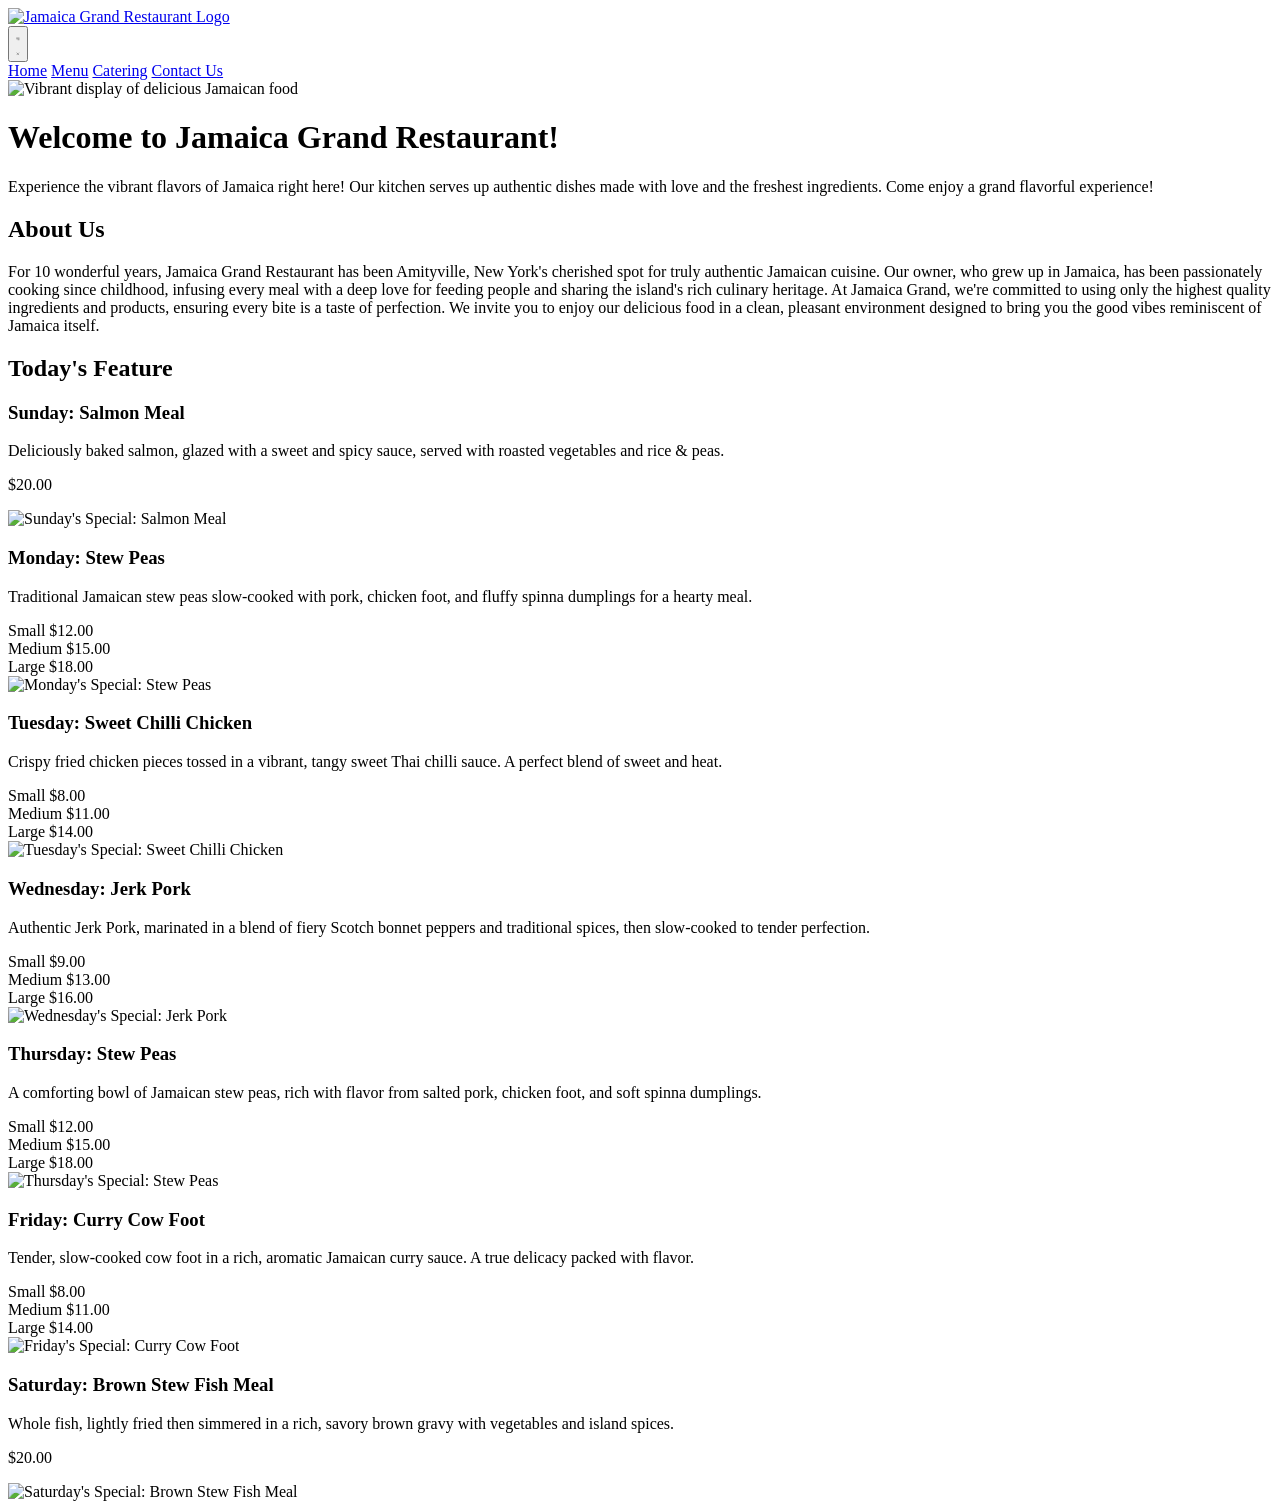
==== commit d823c63c: "I've updated Monday's homepage special to Stew Peas. - In index.html:     - I changed the 'Today's F" ====
--- a/index.html
+++ b/index.html
@@ -64,12 +64,25 @@
             <!-- MONDAY -->
             <div id="special-monday" class="daily-special hidden bg-[var(--brand-bg-light)] p-4 md:p-6 rounded-lg shadow-lg border-l-4 border-[var(--brand-green)] mb-6 flex flex-col md:flex-row items-center md:space-x-6">
                 <div class="flex-grow text-center md:text-left w-full md:w-auto mb-4 md:mb-0 order-2 md:order-1">
-                    <h3 class="text-2xl md:text-3xl font-bold text-[var(--brand-red)] mb-2">Monday: Escovitch Snapper Meal</h3>
-                    <p class="text-sm text-[var(--brand-text-dark)] opacity-90 mb-3">A delicious whole fried snapper, topped with a tangy, spicy pickled vegetable medley of onions, carrots, and pimento. Served as a complete meal.</p>
-                     <p class="font-semibold text-xl md:text-2xl text-[var(--brand-red)] mt-2">$20.00</p>
+                    <h3 class="text-2xl md:text-3xl font-bold text-[var(--brand-red)] mb-2">Monday: Stew Peas</h3>
+                    <p class="text-sm text-[var(--brand-text-dark)] opacity-90 mb-3">Traditional Jamaican stew peas slow-cooked with pork, chicken foot, and fluffy spinna dumplings for a hearty meal.</p>
+                    <div class="mt-4 pt-3 border-t border-gray-300">
+                        <div class="flex justify-between items-center mb-1">
+                            <span class="font-semibold text-md text-gray-700">Small</span>
+                            <span class="font-bold text-md text-[var(--brand-red)]">$12.00</span>
+                        </div>
+                        <div class="flex justify-between items-center mb-1">
+                            <span class="font-semibold text-md text-gray-700">Medium</span>
+                            <span class="font-bold text-md text-[var(--brand-red)]">$15.00</span>
+                        </div>
+                        <div class="flex justify-between items-center">
+                            <span class="font-semibold text-lg text-gray-700">Large</span>
+                            <span class="font-bold text-lg text-[var(--brand-red)]">$18.00</span>
+                        </div>
+                    </div>
                 </div>
                 <div class="w-full md:w-1/3 lg:w-1/4 flex-shrink-0 order-1 md:order-2">
-                    <img src="images/special_escovitch_snapper.jpg" alt="Monday's Special: Escovitch Snapper Meal" class="w-full h-48 md:h-56 object-cover rounded-md shadow">
+                    <img src="images/special_stew_peas.jpg" alt="Monday's Special: Stew Peas" class="w-full h-48 md:h-56 object-cover rounded-md shadow">
                 </div>
             </div>
             <!-- TUESDAY -->
